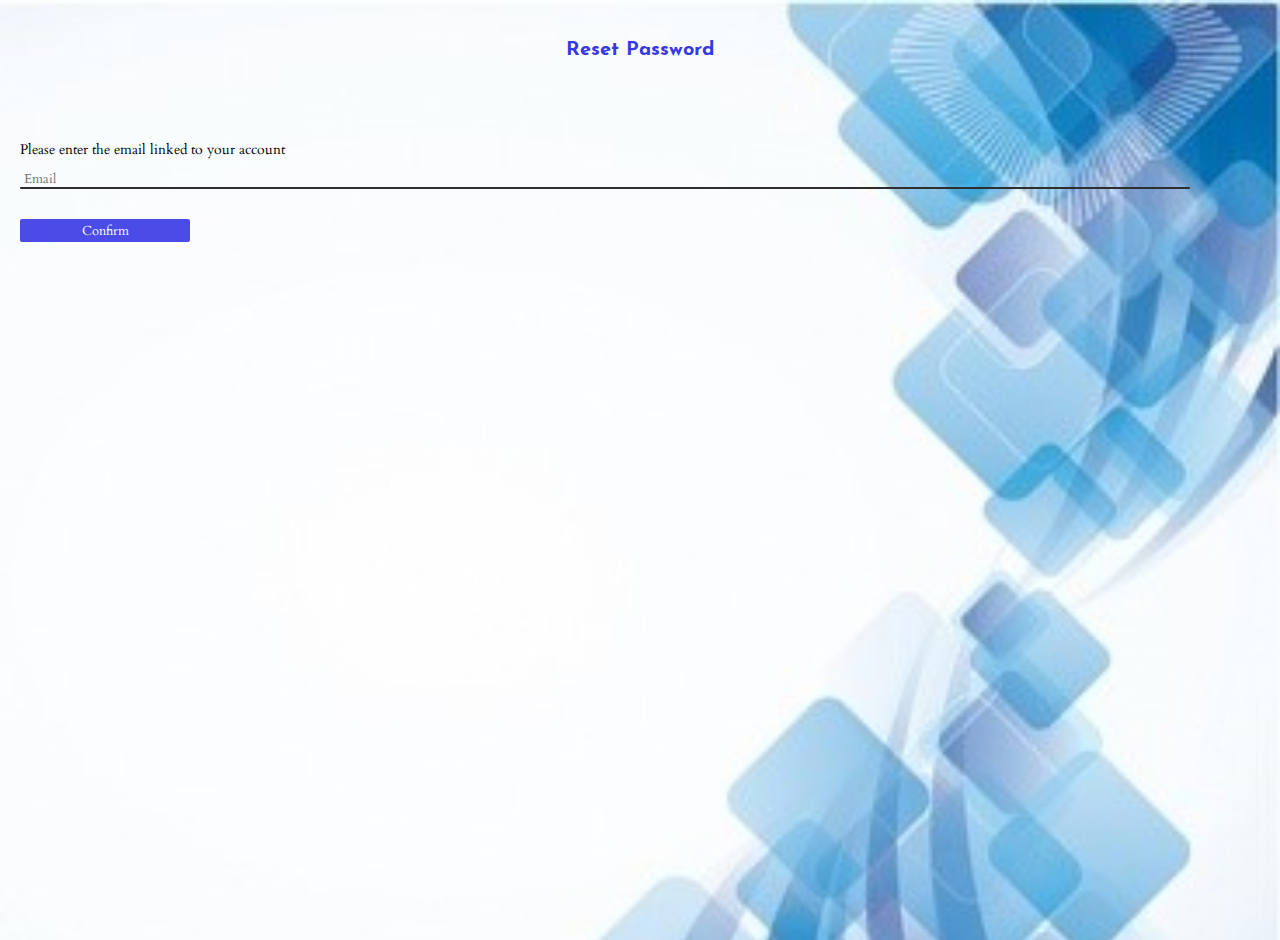
==== comfirm-mail.html @ 2f5974c0 "initial commit" ====
<!DOCTYPE html>
<html lang="en">

<head>
    <meta charset="UTF-8">
    <meta name="viewport" content="width=device-width, initial-scale=1.0">
    <meta http-equiv="X-UA-Compatible" content="ie=edge">
    <link rel="stylesheet" href="assets/fontawesome/css/all.css">
    <link rel="stylesheet" href="css/grid.css">
    <link rel="stylesheet" href="css/style.css">
    <title>Reset Password</title>
</head>

<body>

    <div class="cofirm-mail full-view">
        <div class="input-confirm">
            <div class="wrapper">
                <div class="reset-title josefin">
                    Reset Password
                </div>

                <div class="reset-form">
                    <form class="confirm-form">
                        <div class="label">
                            <label for="email-reset">Please enter the email linked to your account </label>
                        </div>
                        <input  class="w11" type="email" name="email-reset" id="email-reset" placeholder="Email" required>
                        <input type="submit" value="Confirm" class="btn" id="mailBtn">
                    </form>
                </div>
            </div>
        </div>

        <div class="check-mail-overlay" id="check-mail-overlay">
            <div class="check-mail">
                <div class="icon">
                    <i class="fas fa-times" id="close"></i>
                </div>
                <div class="card">
                    <div class="sent-message">
                        <div class="wrapper">
                            <p class="sent-text">
                                Please check your mail !
                            </p>
                            <p class="sent-text-2">
                                follow the link on your mail to reset your password
                            </p>
        
                            <div class="not-seen">
                                <p class="not-seen-text">
                                    Didnt recieve Mail ?
                                </p>
        
                                <button class="btn">
                                    Resend
                                </button>
                            </div>
                        </div>
                    </div>
                </div>
            </div>
        </div>
    </div>

    <!--Js Link-->
    <script src="confirm-mail.js"></script>

</body>

</html>
---- css/grid.css ----
* {
    margin: 0;
    padding: 0;
    box-sizing: border-box;
}

.full-view{
    height: 100vh;
}

.wrapper{
    text-align: center;
}

.inline{
    display: inline;
}

.margin-ra{
    margin-right: auto;
}

.margin-la{
    margin-left: auto;
}

.block{
    display: block;
}

.inline-block{
    display: inline-block;
}

.flex{
    display: flex;
}

.row{
    flex-direction: row;
}

.col{
    flex-direction: column;
}


.h-flex{
    justify-content: center;
}

.v-flex{
    align-items: center;
}

.w1{
    width: 8.3%;
}

.w2{
    width: 16.6%;
}

.w3{
    width: 24.9%;
}

.w4{
    width: 33.2%;
}

.w5{
    width: 41.5%;
}

.w6{
    width: 49.8%;
}

.w7{
    width: 58.1%;
}

.w8{
    width: 66.4%;
}

.w9{
    width: 74.7%;
}

.w10{
    width: 83.1%;
}

.w11{
    width: 91.4%;
}

.w12{
width: 99.7%;
}

.double-input{
    width: 48%;
}

  .card{
      min-width: 225px;
      min-height: 197.44px; 
      max-width: 625px;
      padding: 3px;
      margin-left: auto;
      margin-right: auto;
      box-shadow: 1.5px 2px 2px 2px rgb(112, 111, 111);
      box-shadow: black;
      border-radius: 6px;
      background-color: white;
      Offset: 0px, 3.49px rgba(144,113,99, 0.45) ;
  }


@media all and (max-width:720px){
    .row{
        flex-direction: row;
        flex-wrap: wrap;
    }

    .flex{
        flex-wrap: wrap;
    }

    .double-input{
        width: 80%;
    }

}
---- css/style.css ----
@font-face{
    font-family: 'josefin';
    src: url('../assets/fonts/Josefin_Sans/JosefinSans-SemiBold.ttf');
    font-style: normal;
    font-weight: 600;
}

@font-face{
    font-family: 'josefin';
    src: url('../assets/fonts/Josefin_Sans/JosefinSans-Bold.ttf');
    font-weight: 700;
}

@font-face{
    font-family: 'cardo';
    src: url('../assets/fonts/Cardo/Cardo-Regular.ttf');
    font-weight: 400;
}

*:focus{
    outline: none;
}

body{
    background-color: rgb(255, 255, 255);
    color: rgb(55, 55, 228);
    font-family: 'cardo';

}

.josefin{
    font-family: 'josefin';
}

.cardo{
    font-family: 'cardo';
}

.logo{
    padding-top: 30px ;
}

.logo-tag-line{
    font-size: 14px;
    padding-top: 10px;
    color: white;
}



.blue-bg{
    background-color: rgb(55, 55, 228);
    border-radius: 5px ;
    margin-right: 2px;
}

form{
    margin-right: auto;
    margin-left: auto;
}

input{
    margin-right: auto;
    margin-left: auto;
    width: 80%;
    display: block;
    border: none;
    margin-top: 10px;
    border-bottom: 2.5px solid rgb(46, 46, 46) ;
    border-radius: 1.5px;
    padding: 1.5px;
    background-color: transparent;
}

input[type=submit]{
    margin-top: 30px;
    
}

.btn{
    min-width: 100px;
    max-width: 170px;
    font-family: 'cardo';
    border-radius: 2px;
    border: 1px solid transparent;
    background-color:rgba(55, 55, 228, 0.9) ;
    color: white;
}

input:focus{
    transition: 0.7s ease;
   border-bottom: 2.5px solid rgb(55, 55, 228) ;  
}

input::placeholder{
    font-family: 'cardo';
    padding: 2px 0px 0px 2px;
}

.sign-up-img{
    padding-top:60px ;
}

.forgot-password{
    text-decoration: none;
    padding-top: 1rem ;
}

.login-title{
    font-size: 20px;
    font-weight: 700;
    margin-bottom: 40px;
}

.reset-title{
    font-size: 20px;
    font-weight: 700;
    margin-bottom: 80px;
    margin-top: 40px;
}

.label{
    text-align: left;
    margin-left: 20px;
    font-size: 14px;
    color: black;
}

.confirm-form input{
    margin-left: 20px;
    margin-right: 0;
}

.check-mail{
    color: black;
}

.check-mail p{
    font-size: 16px;
}

.sent-text{
    margin-bottom: 20px;
}

.sent-text-2 {
    margin-bottom: 40px;
}

.not-seen .btn{
    margin-top: 5px;
}

.input-confirm{
    z-index: 1;
}
#check-mail-overlay{
    position: absolute;
    top: 0;
    height: 100%;
    width: 100%;
    z-index: 9;
    transition: 1s;
    background-color:rgba(8, 8, 8,0.85) ;
    display: none;
}

.check-mail{
    padding: 20px;
    padding-top: 20%;
}

.icon i {
    position: absolute;
    top: 0;
    right: 0;
    margin: 20px;
    font-size: 30px;
    color: white;
}

.detail{
    margin: 0 10px;
    margin-right: 30px;
    margin-top: 20px;
}

.dets-img{
    display: flex;
    align-content: center;
    justify-content: center;
    align-items: center;
}

.align-dets-form{
    justify-content: space-between;
}

.details-form input{
    margin-left: 0;
    margin-right: 0;
    max-width: 100%;
    margin-top: 15px;
}



input[type=file]{
    width: auto;
    margin-top: 3px;
    border-bottom: 0;
}

.profile-pic{
    margin-top: 15px;
}

.profile-label{
    color: black;
    font-size: 13px;
}

select{
    margin-top: 15px;
    border-radius: 3px;
    padding: 5px;
    width: 120px;
}
.details-title p{
    font-size: 20px;
}

.details-select{
    font-size: 16px;
    color: black;
    margin-top: 20%;
}

#save{
    width: 40px;
    margin-top: 40px;
}

.select-style{
    background-color: black;
    color: white;
}

.sent-overlay{
    position: absolute;
    top: 0;
    height: 100%;
    width: 100%;
    z-index: 9;
    transition: 1s;
    background-color:rgba(250, 250, 250,0.85) ;
    display: none;
    
}

.sent{
    height: 100vh;
    display: flex;
    align-items: center;
    justify-content: center;
}

.sent img{
    width: 30%;
}


@media all and (max-width:1367px){
    body{
        background-image: url("/assets/images/m-bg.jpg");
        background-size: cover;
        background-repeat: no-repeat;
    }
    .blue-bg{
        display: none;
    }

    .sm-90{
        width: 98%;
    }

    .details-select{
        margin-top: 60px;
    }

    .sm-t20{
        margin-top: 20px;
    }

}

@media all and (max-width:720px){
    
    
    .sm-100{
        width: 100%;
    }

    .sm-90{
        width: 98%;
    }

    .sm-80{
        width:80%;
    }

    .sent img{
        width: 50%;
    }
}
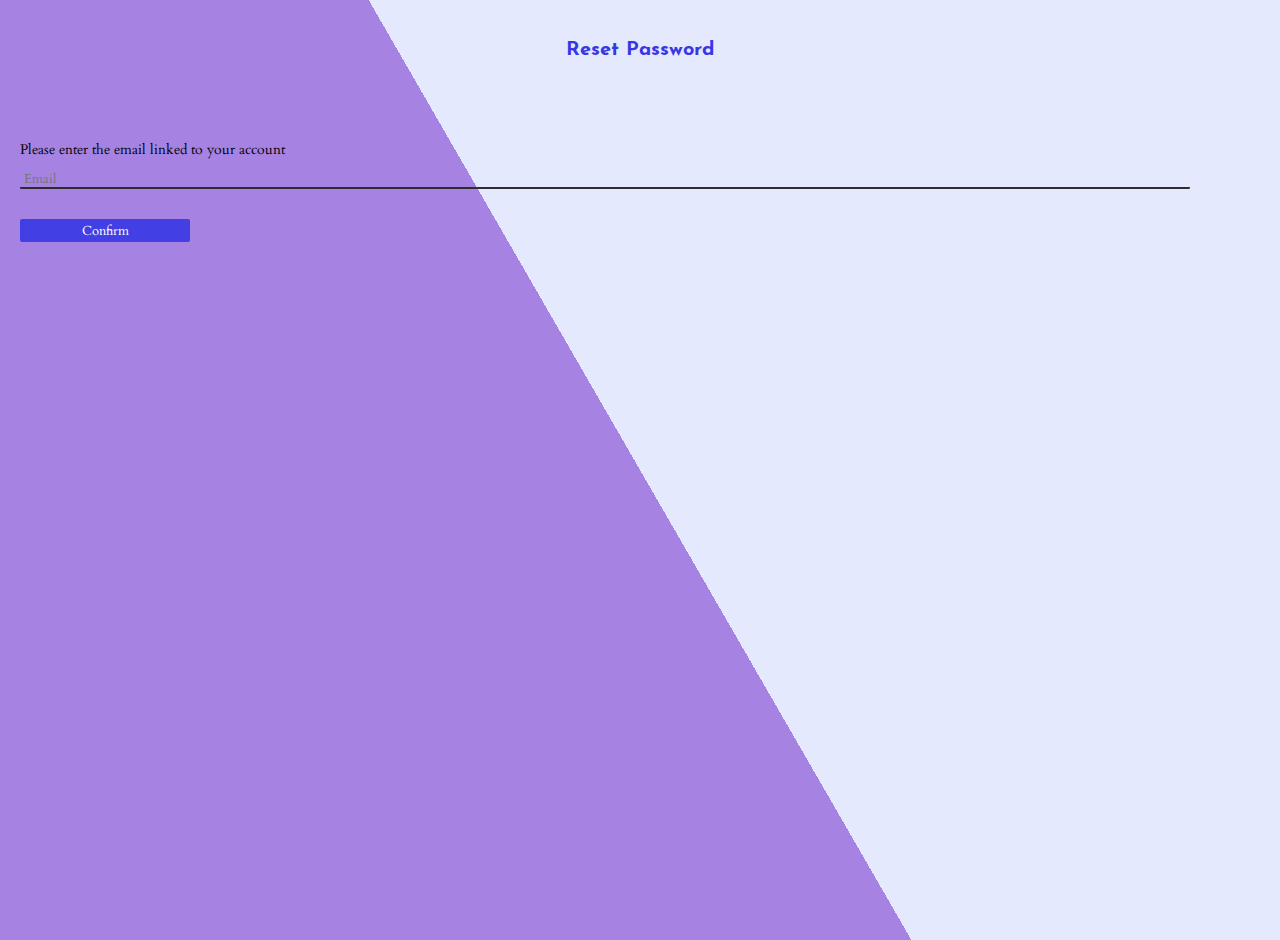
==== commit 122bd80c: "update" ====
--- a/comfirm-mail.html
+++ b/comfirm-mail.html
@@ -21,7 +21,7 @@
                 </div>
 
                 <div class="reset-form">
-                    <form class="confirm-form">
+                    <form action="javascript:evtSubmit(event)" id="myform" class="confirm-form">
                         <div class="label">
                             <label for="email-reset">Please enter the email linked to your account </label>
                         </div>
@@ -41,7 +41,7 @@
                     <div class="sent-message">
                         <div class="wrapper">
                             <p class="sent-text">
-                                Please check your mail !
+                                Please check your mail !:
                             </p>
                             <p class="sent-text-2">
                                 follow the link on your mail to reset your password
@@ -52,7 +52,7 @@
                                     Didnt recieve Mail ?
                                 </p>
         
-                                <button class="btn">
+                                <button class="btn" id="resend">
                                     Resend
                                 </button>
                             </div>
--- a/css/style.css
+++ b/css/style.css
@@ -25,6 +25,7 @@
     background-color: rgb(255, 255, 255);
     color: rgb(55, 55, 228);
     font-family: 'cardo';
+    background-image: -webkit-linear-gradient(30deg, #a683e3 50%, #E4e9fd 50%);
 
 }
 
@@ -49,7 +50,7 @@
 
 
 .blue-bg{
-    background-color: rgb(55, 55, 228);
+    /* background-color: rgb(55, 55, 228); */
     border-radius: 5px ;
     margin-right: 2px;
 }
@@ -160,9 +161,10 @@
     height: 100%;
     width: 100%;
     z-index: 9;
-    transition: 1s;
+    transition: 1s ease;
     background-color:rgba(8, 8, 8,0.85) ;
     display: none;
+    overflow-y: scroll;
 }
 
 .check-mail{
@@ -252,9 +254,10 @@
     height: 100%;
     width: 100%;
     z-index: 9;
-    transition: 1s;
+    transition: 0.5s ease-out;
     background-color:rgba(250, 250, 250,0.85) ;
     display: none;
+    overflow-y: scroll;
     
 }
 
@@ -271,11 +274,11 @@
 
 
 @media all and (max-width:1367px){
-    body{
+    /* body{
         background-image: url("/assets/images/m-bg.jpg");
         background-size: cover;
         background-repeat: no-repeat;
-    }
+    } */
     .blue-bg{
         display: none;
     }
@@ -289,6 +292,10 @@
     }
 
     .sm-t20{
+        margin-top: 20px;
+    }
+
+    .form-top{
         margin-top: 20px;
     }
 
